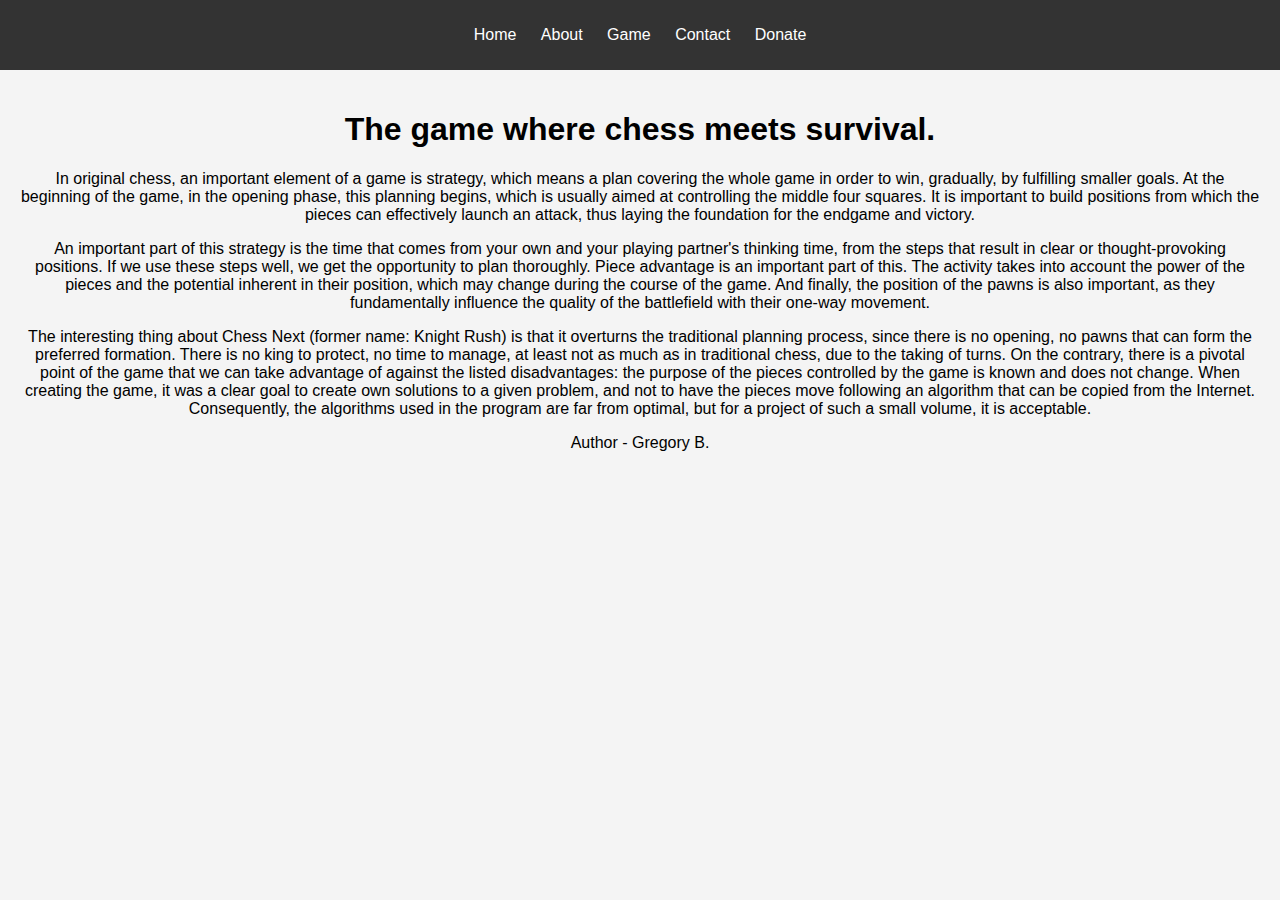
==== index.html @ 8c981693 "simplify index.html" ====
<!DOCTYPE html>
<html lang="en">
<head>
    <meta charset="UTF-8">
    <meta name="viewport" content="width=device-width, initial-scale=1.0">
    <title>Home</title>
    <link rel="stylesheet" href="css/styles.css">
</head>
<body>
    <header>
        <nav>
            <ul>
                <li><a href="/">Home</a></li>
                <li><a href="about.html">About</a></li>
                <li><a href="game.html">Game</a></li>
                <li><a href="contact.html">Contact</a></li>
                <li><a href="donate.html">Donate</a></li>
            </ul>
        </nav>
    </header>
    <main>
        <h1>The game where chess meets survival.</h1>
		<p>In original chess, an important element of a game is strategy, which means a plan covering the whole game in order to win, gradually, by fulfilling smaller goals. At the beginning of the game, in the opening phase, this planning begins, which is usually aimed at controlling the middle four squares. It is important to build positions from which the pieces can effectively launch an attack, thus laying the foundation for the endgame and victory. </p>
		<p>
		An important part of this strategy is the time that comes from your own and your playing partner's thinking time, from the steps that result in clear or thought-provoking positions. If we use these steps well, we get the opportunity to plan thoroughly. Piece advantage is an important part of this. The activity takes into account the power of the pieces and the potential inherent in their position, which may change during the course of the game. And finally, the position of the pawns is also important, as they fundamentally influence the quality of the battlefield with their one-way movement.</p>
        <p>The interesting thing about Chess Next (former name: Knight Rush) is that it overturns the traditional planning process, since there is no opening, no pawns that can form the preferred formation. There is no king to protect, no time to manage, at least not as much as in traditional chess, due to the taking of turns. On the contrary, there is a pivotal point of the game that we can take advantage of against the listed disadvantages: the purpose of the pieces controlled by the game is known and does not change. When creating the game, it was a clear goal to create own solutions to a given problem, and not to have the pieces move following an algorithm that can be copied from the Internet. Consequently, the algorithms used in the program are far from optimal, but for a project of such a small volume, it is acceptable.</p>
		<p>Author - Gregory B.</p>
    </main>
    <script src="js/scripts.js"></script>
</body>
</html>
---- css/styles.css ----
/* css/styles.css */

body {
    font-family: Arial, sans-serif;
    margin: 0;
    padding: 0;
    background-color: #f4f4f4;
	
	.chessboard {
		justify-content: center;
		display: grid;
		grid-template-columns: repeat(8, 50px);
		grid-template-rows: repeat(8, 50px);
	}
	
	.square {
		width: 50px;
		height: 50px;
	}
	.white {
		background-color: white;
	}
	.black {
		background-color: black;
	}
}

header {
    background-color: #333;
    color: white;
    padding: 10px 0;
}

nav ul {
    list-style: none;
    padding: 0;
    text-align: center;
}

nav ul li {
    display: inline;
    margin: 0 10px;
}

nav ul li a {
    color: white;
    text-decoration: none;
}

nav ul li a:hover {
    text-decoration: underline;
}

main {
    padding: 20px;
    text-align: center;
}
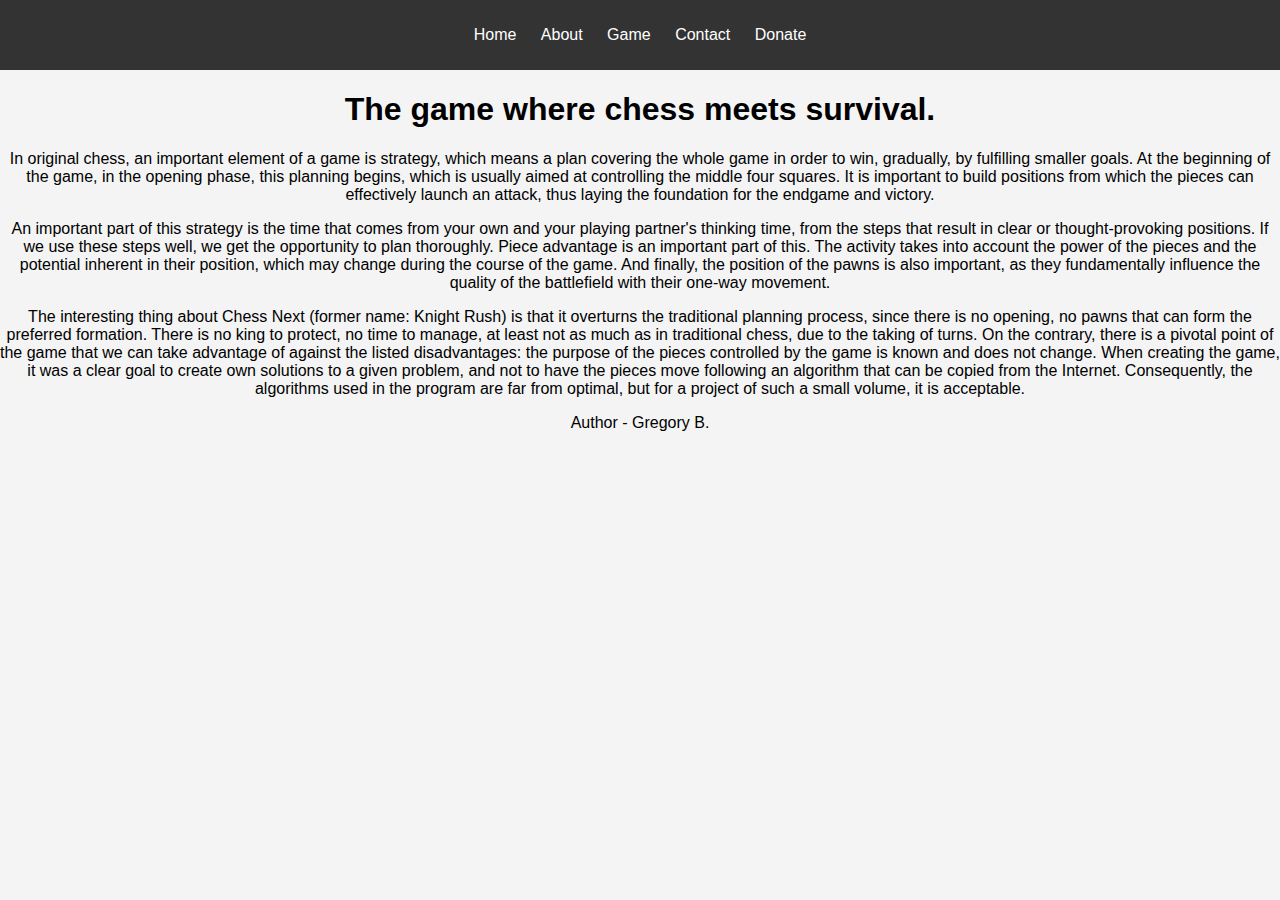
==== commit 6e07adfa: "queen moves" ====
--- a/index.html
+++ b/index.html
@@ -1,31 +1,31 @@
-<!DOCTYPE html>
-<html lang="en">
-<head>
-    <meta charset="UTF-8">
-    <meta name="viewport" content="width=device-width, initial-scale=1.0">
-    <title>Home</title>
-    <link rel="stylesheet" href="css/styles.css">
-</head>
-<body>
-    <header>
-        <nav>
-            <ul>
-                <li><a href="/">Home</a></li>
-                <li><a href="about.html">About</a></li>
-                <li><a href="game.html">Game</a></li>
-                <li><a href="contact.html">Contact</a></li>
-                <li><a href="donate.html">Donate</a></li>
-            </ul>
-        </nav>
-    </header>
-    <main>
-        <h1>The game where chess meets survival.</h1>
-		<p>In original chess, an important element of a game is strategy, which means a plan covering the whole game in order to win, gradually, by fulfilling smaller goals. At the beginning of the game, in the opening phase, this planning begins, which is usually aimed at controlling the middle four squares. It is important to build positions from which the pieces can effectively launch an attack, thus laying the foundation for the endgame and victory. </p>
-		<p>
-		An important part of this strategy is the time that comes from your own and your playing partner's thinking time, from the steps that result in clear or thought-provoking positions. If we use these steps well, we get the opportunity to plan thoroughly. Piece advantage is an important part of this. The activity takes into account the power of the pieces and the potential inherent in their position, which may change during the course of the game. And finally, the position of the pawns is also important, as they fundamentally influence the quality of the battlefield with their one-way movement.</p>
-        <p>The interesting thing about Chess Next (former name: Knight Rush) is that it overturns the traditional planning process, since there is no opening, no pawns that can form the preferred formation. There is no king to protect, no time to manage, at least not as much as in traditional chess, due to the taking of turns. On the contrary, there is a pivotal point of the game that we can take advantage of against the listed disadvantages: the purpose of the pieces controlled by the game is known and does not change. When creating the game, it was a clear goal to create own solutions to a given problem, and not to have the pieces move following an algorithm that can be copied from the Internet. Consequently, the algorithms used in the program are far from optimal, but for a project of such a small volume, it is acceptable.</p>
-		<p>Author - Gregory B.</p>
-    </main>
-    <script src="js/scripts.js"></script>
-</body>
-</html>
+<!DOCTYPE html>
+<html lang="en">
+<head>
+    <meta charset="UTF-8">
+    <meta name="viewport" content="width=device-width, initial-scale=1.0">
+    <title>Home</title>
+    <link rel="stylesheet" href="css/styles.css">
+</head>
+<body>
+    <header>
+        <nav>
+            <ul>
+                <li><a href="/">Home</a></li>
+                <li><a href="/about.html">About</a></li>
+                <li><a href="/game.html">Game</a></li>
+                <li><a href="/contact.html">Contact</a></li>
+                <li><a href="/donate.html">Donate</a></li>
+            </ul>
+        </nav>
+    </header>
+    <main>
+        <h1>The game where chess meets survival.</h1>
+		<p>In original chess, an important element of a game is strategy, which means a plan covering the whole game in order to win, gradually, by fulfilling smaller goals. At the beginning of the game, in the opening phase, this planning begins, which is usually aimed at controlling the middle four squares. It is important to build positions from which the pieces can effectively launch an attack, thus laying the foundation for the endgame and victory. </p>
+		<p>
+		An important part of this strategy is the time that comes from your own and your playing partner's thinking time, from the steps that result in clear or thought-provoking positions. If we use these steps well, we get the opportunity to plan thoroughly. Piece advantage is an important part of this. The activity takes into account the power of the pieces and the potential inherent in their position, which may change during the course of the game. And finally, the position of the pawns is also important, as they fundamentally influence the quality of the battlefield with their one-way movement.</p>
+        <p>The interesting thing about Chess Next (former name: Knight Rush) is that it overturns the traditional planning process, since there is no opening, no pawns that can form the preferred formation. There is no king to protect, no time to manage, at least not as much as in traditional chess, due to the taking of turns. On the contrary, there is a pivotal point of the game that we can take advantage of against the listed disadvantages: the purpose of the pieces controlled by the game is known and does not change. When creating the game, it was a clear goal to create own solutions to a given problem, and not to have the pieces move following an algorithm that can be copied from the Internet. Consequently, the algorithms used in the program are far from optimal, but for a project of such a small volume, it is acceptable.</p>
+		<p>Author - Gregory B.</p>
+    </main>
+    <script src="js/scripts.js"></script>
+</body>
+</html>
--- a/css/styles.css
+++ b/css/styles.css
@@ -6,23 +6,91 @@
     padding: 0;
     background-color: #f4f4f4;
 	
+	.chesscontainer {
+	    display: flex;
+	    justify-content: center;
+	    align-items: center;
+	}
 	.chessboard {
-		justify-content: center;
-		display: grid;
-		grid-template-columns: repeat(8, 50px);
-		grid-template-rows: repeat(8, 50px);
+		align-items: center;
+        justify-content: center;
+        font-size: 1.5em;
+        color: red;
+        position: relative;
+		display: inline-grid;
+		grid-template-columns: repeat(8, 12vw);
+		grid-template-rows: repeat(8, 12vw);
 	}
 	
+    .startmessage {
+        position: absolute;
+        top: 50%;
+        left: 50%;
+        transform: translate(-50%, -50%);
+        background-color: rgba(0, 0, 0, 0.7);  /* Optional: Semi-transparent background */
+        color: white;
+        padding: 20px;
+        font-size: 1.5em;
+        cursor: pointer;
+        z-index: 10;
+    }
+
 	.square {
-		width: 50px;
-		height: 50px;
+		width: 12vw;
+		height: 12vw;
 	}
 	.white {
 		background-color: white;
 	}
 	.black {
-		background-color: black;
+		background-color: gray;
 	}
+    .white:hover {
+        background-color: lightblue;
+    }
+    .black:hover {
+        background-color: lightblue;
+    }
+    .player {
+        top: 50%;
+        left: 50%;
+        position: absolute;
+        align-items: center;
+        justify-content: center;
+        z-index: -10;
+        font-size: 1.5em;
+        color: blue;
+    }
+    .knightEnemy {
+        top: 50%;
+        left: 50%;
+        position: absolute;
+        align-items: center;
+        justify-content: center;
+        z-index: -10;
+        font-size: 1.5em;
+        color: red;
+    }
+    .rookEnemy {
+        top: 50%;
+        left: 50%;
+        position: absolute;
+        align-items: center;
+        justify-content: center;
+        z-index: -10;
+        font-size: 1.5em;
+        color: red;
+    }
+    .bishopEnemy {
+        top: 50%;
+        left: 50%;
+        position: absolute;
+        align-items: center;
+        justify-content: center;
+        z-index: -10;
+        font-size: 1.5em;
+        color: red;
+    }
 }
 
 header {
@@ -52,7 +120,7 @@
 }
 
 main {
-    padding: 20px;
+    padding: 0 px;
     text-align: center;
 }
 
